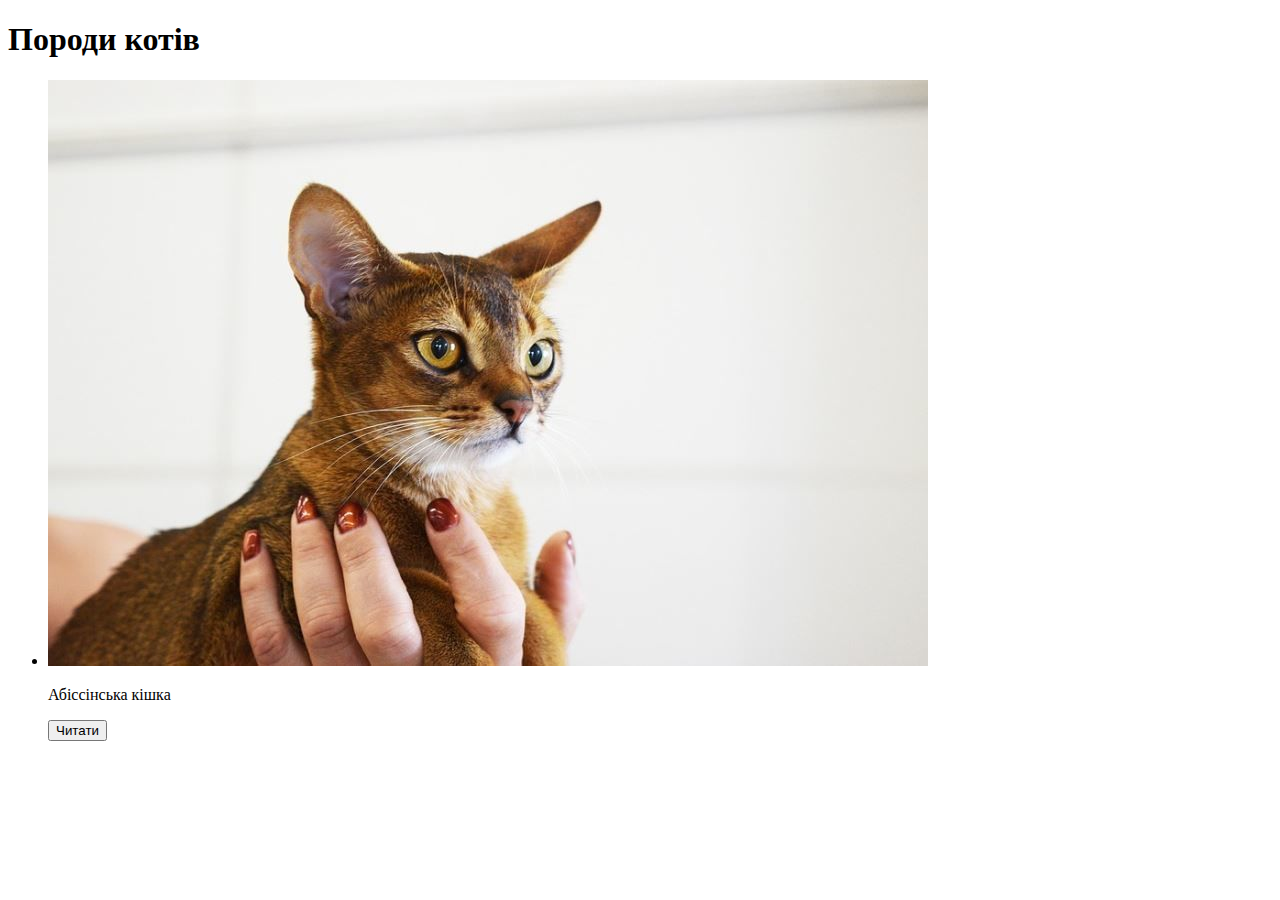
==== dz_git/gallery.html @ ab65623b "dz_git" ====
<!DOCTYPE html>
<html lang="en">

<head>
    <meta charset="UTF-8">
    <meta http-equiv="X-UA-Compatible" content="IE=edge">
    <meta name="viewport" content="width=device-width, initial-scale=1.0">
    <title>dz10_shtei</title>
</head>

<body>
    <section class="features">
        <div class="container">
            <div class="title">
                <h1>Породи котів</h1>
            </div>
            <ul class="list">
                <li class="card">
                    <div class="picture">
                        <img src="./1_abissinskaya-koshka.jpg" alt="abissinskaya-koshka">
                    </div>
                    <div class="description">
                        <p>Абіссінська кішка</p>
                    </div>
                    <div class="button">
                        <button type="button">Читати</button>
                    </div>
                </li>
            </ul>
        </div>
    </section>
</body>

</html>
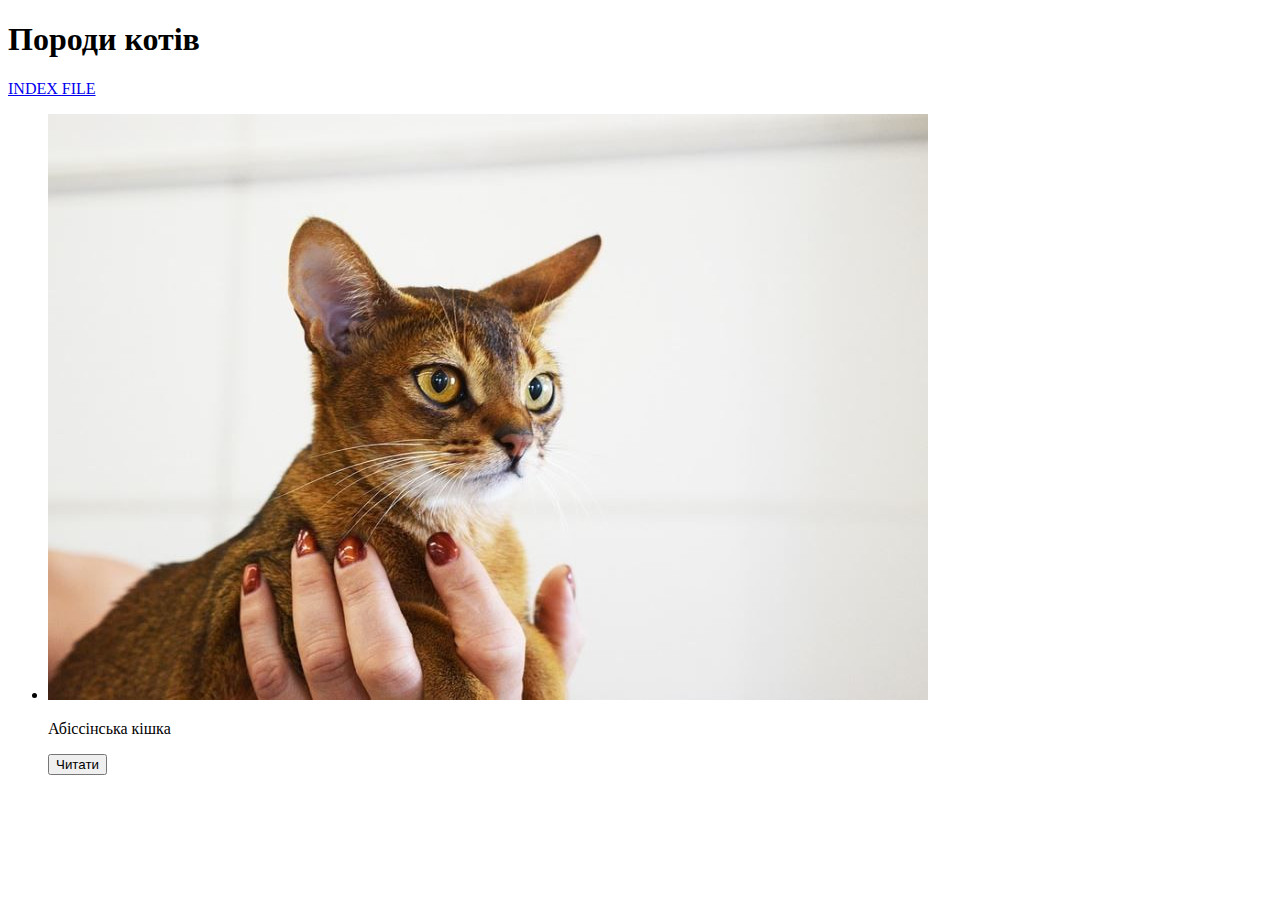
==== commit 6675e90e: "dz_git" ====
--- a/dz_git/gallery.html
+++ b/dz_git/gallery.html
@@ -13,6 +13,9 @@
         <div class="container">
             <div class="title">
                 <h1>Породи котів</h1>
+            </div>
+            <div>
+            <a href="./index.html">INDEX FILE</a>
             </div>
             <ul class="list">
                 <li class="card">
